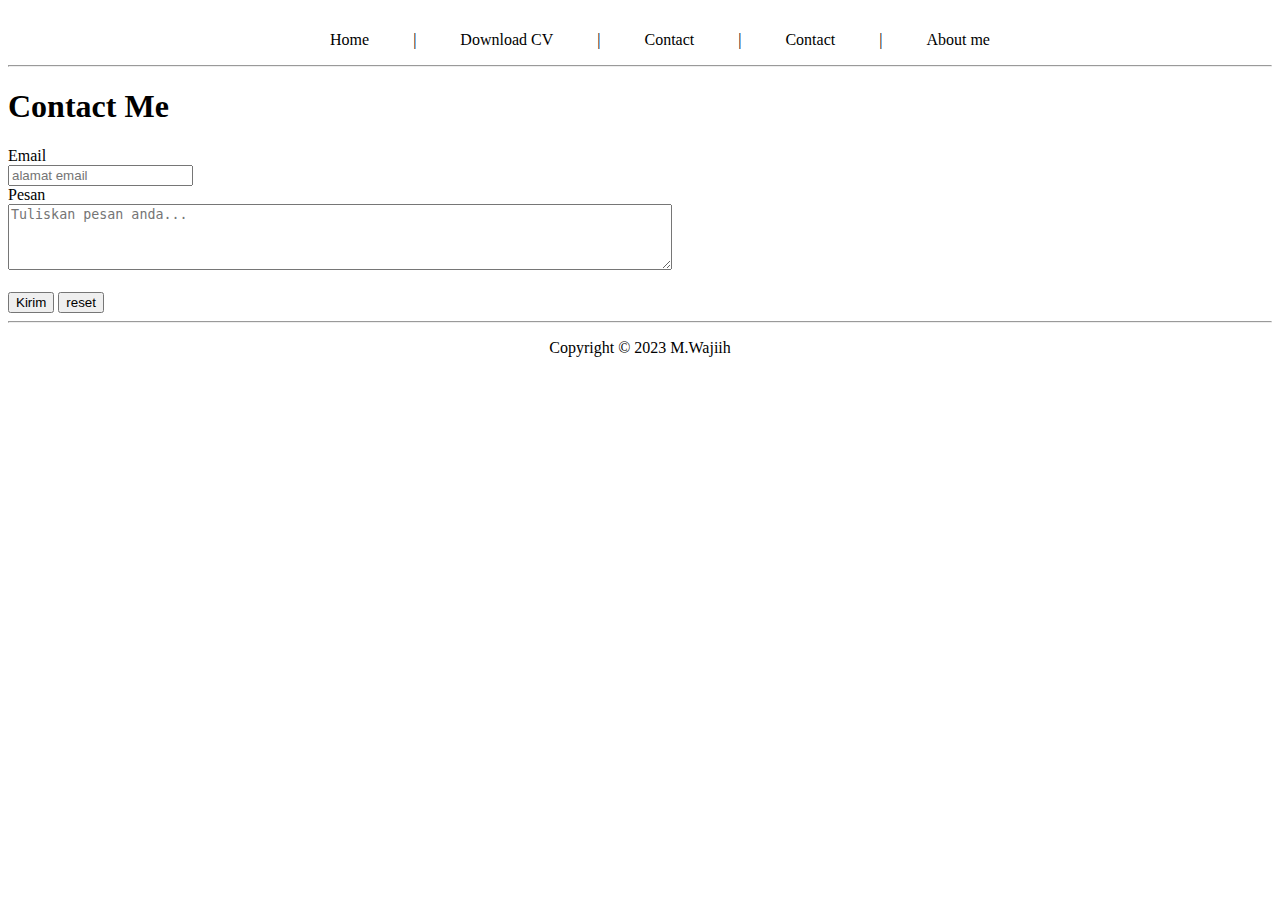
==== contact.html @ b371e390 "frst commit" ====
<!DOCTYPE html>
<html lang="en">

<head>
    <meta charset="UTF-8">
    <meta name="viewport" content="width=device-width, initial-scale=1.0">
    <title>Muhammad Wajiih</title>
  <link rel="stylesheet" href="style.css">
</head>
  
<body>
    <nav>
        <div class="container">
            <div class="header">
            <ul>
          <li> <a href="index.html">Home</a> | </li>  
          <li>  <a href="cv.pdf">Download CV</a> | </li>
         <li>  <a href="contact.html">Contact</a> | </li> 
          <li>  <a href="contact.html">Contact</a> | </li>
       <li><a href="about.html">About me</a> </li>
            </diV>
       </ul>
    </div>
    </nav>
    <hr />

    <div>
        <h1>Contact Me</h1>
        <form action="mailto:mwajiihpkl@gmail.com">
            <label for="email">Email</label><br />
            <input type="email" name="email" placeholder="alamat email"/>
            <br />
            <label for="message">Pesan</label><br />
            <textarea name="message" placeholder="Tuliskan pesan anda..." rows="4" cols="80"></textarea>
            <br />
            <br />
            <input type="submit" value="Kirim" />
            <input type="reset" value="reset" />
        </form>
    </div>

    <hr>
    <footer style="text-align: center;">
        <p>Copyright &copy; 2023 M.Wajiih</p>
    </footer>
</body>
</html>
---- style.css ----
.container {
    text-align: center
  
}

.header li {
    display: inline-block;
    margin-top: 15px;
    
}

.header a {
    text-decoration: none;
    color: rgb(0, 0, 0);
    padding: 40px;
}
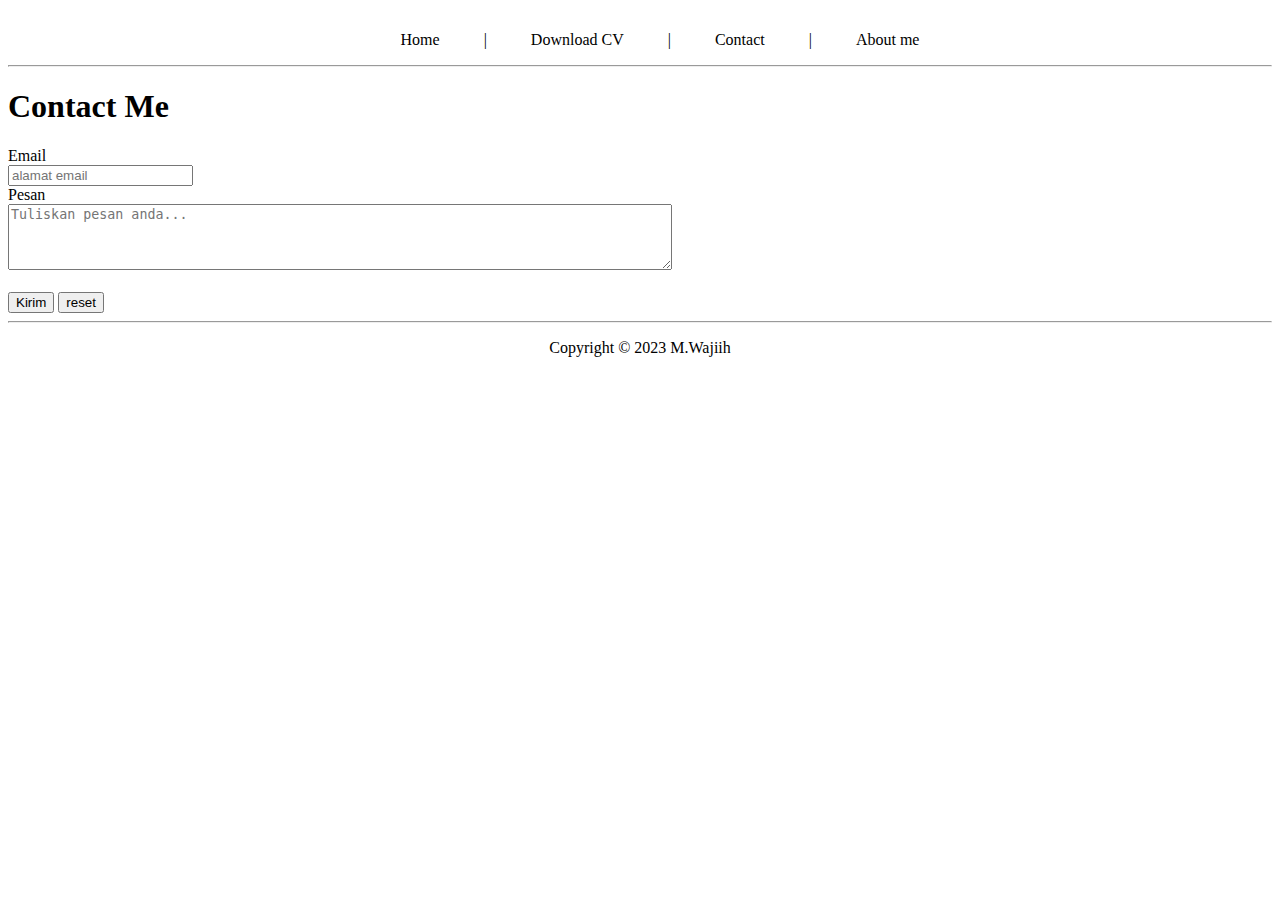
==== commit af162255: "Update contact.html" ====
--- a/contact.html
+++ b/contact.html
@@ -15,8 +15,7 @@
             <ul>
           <li> <a href="index.html">Home</a> | </li>  
           <li>  <a href="cv.pdf">Download CV</a> | </li>
-         <li>  <a href="contact.html">Contact</a> | </li> 
-          <li>  <a href="contact.html">Contact</a> | </li>
+         <li>  <a href="contact.html">Contact</a> | </li>
        <li><a href="about.html">About me</a> </li>
             </diV>
        </ul>
